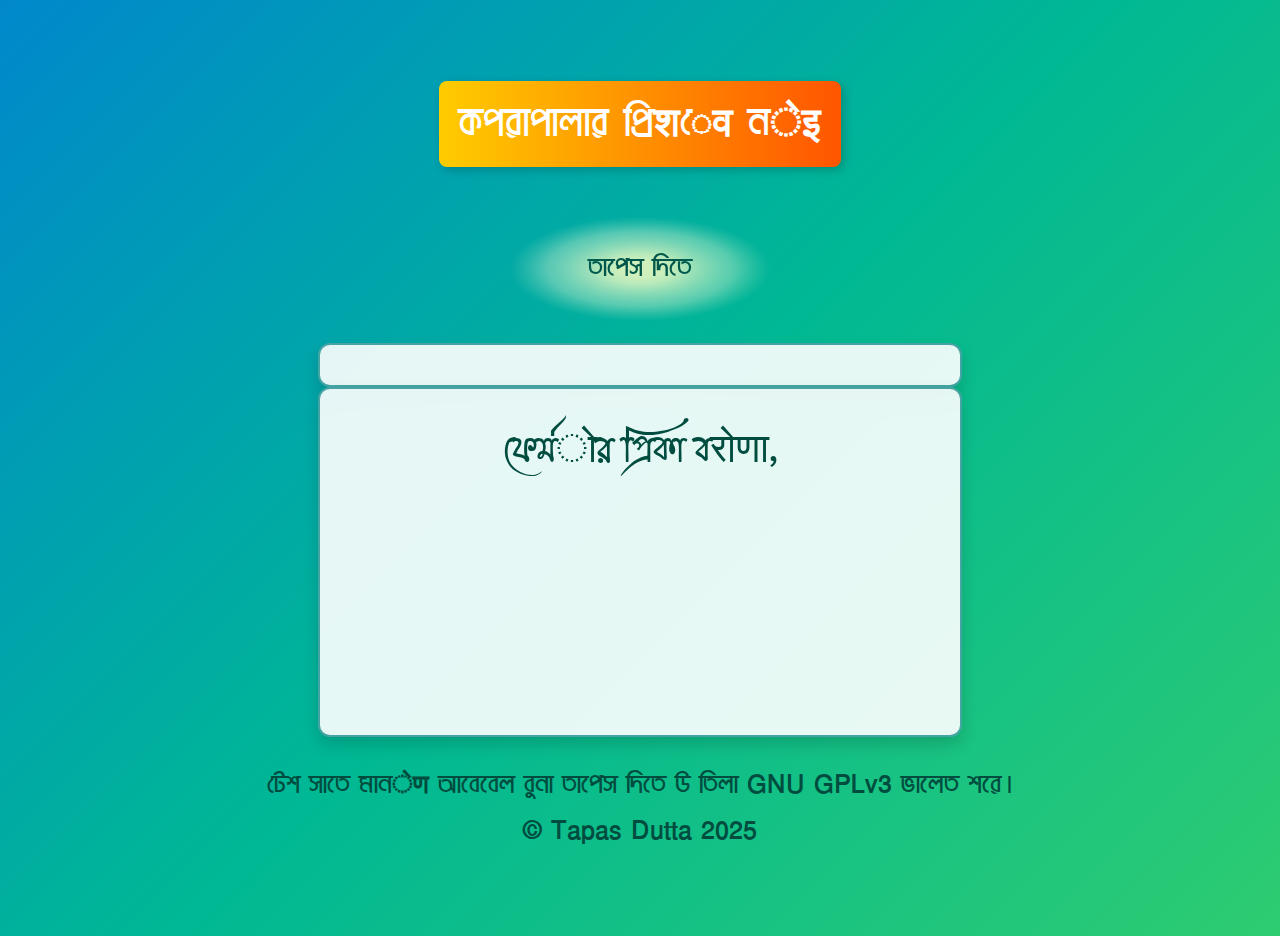
==== test.html @ f48b876c "Create test.html" ====
<!doctype html>
<html lang=bn>
<head>
<meta charset=UTF-8>
<meta name=viewport content="width=device-width,initial-scale=1">
<title>&#2453;&#2474;&#2480;&#2494;&#2474;&#2494;&#2482;&#2494;&#2480; &#2474;&#2509;&#2480;&#2495;&#2358;&#2503;&#2357; &#2472;&#2375;&#2311;</title>
<link href=stylesheet.css rel=stylesheet>
<style>
body{font-family:'Amar Bangla',bold;background:linear-gradient(135deg,#08c,#00b894,#2ecc71);color:#222;text-align:center;display:flex;flex-direction:column;align-items:center;justify-content:center;min-height:100vh;padding:10px;overflow-y:auto}
h1{font-size:clamp(26px,5vw,40px);font-weight:700;text-transform:uppercase;color:#fff;background:linear-gradient(90deg,#fc0,#f50);padding:8px 20px;border-radius:8px;display:inline-block;box-shadow:3px 3px 10px rgba(0,0,0,.2)}
h3,h2{font-size:clamp(12px,2.5vw,26px);font-weight:700;color:#004d40}
h2{position:relative;display:inline-block;padding:clamp(10px,2.8vw,30px) clamp(30px,8.4vw,80px);background:radial-gradient(ellipse at center,rgba(255,255,195,.9) 10%,rgba(255,255,215,.5) 50%,rgba(255,255,250,0) 70%);-webkit-mask-image:radial-gradient(ellipse at center,rgba(0,0,0,0.9) 20%,rgba(0,0,0,0.6) 60%,rgba(0,0,0,0.5) 70%),url('https://www.transparenttextures.com/patterns/dust.png')}
.poem-container{width:92%;max-width:600px;padding:20px;background:rgba(255,255,255,.9);border-radius:12px;box-shadow:0 8px 16px rgba(0,0,0,.15);backdrop-filter:blur(8px);border:2px solid rgba(0,128,128,.7);overflow-y:auto;max-height:70vh;animation:fadeIn 2s ease-in-out}
.line{font-size:clamp(17px,3.8vw,40px);font-family:'Kalpana Unicode',normal;line-height:1.6;margin:10px 0;opacity:0;position:relative;text-align:center;color:#004d40;font-weight:400;transform:translateY(20px)}
@keyframes smoothAppear{from{opacity:0;transform:translateY(20px)}to{opacity:1;transform:translateY(0)}}
@media (max-width:480px){.poem-container{max-height:65vh;padding:12px}.line{font-size:clamp(14px,5.5vw,25px)}}
</style>
</head>
<body>
<h1>&#2453;&#2474;&#2480;&#2494;&#2474;&#2494;&#2482;&#2494;&#2480; &#2474;&#2509;&#2480;&#2495;&#2358;&#2503;&#2357; &#2472;&#2375;&#2311;</h1>
<h2>&#2468;&#2494;&#2474;&#2503;&#2488; &#2470;&#2495;&#2468;&#2503;</h2>
<div class=poem-container>
<script>
let p=[
"&#2475;&#2503;&#2480;&#2509;&#2478;&#2379;&#2480; &#2474;&#2509;&#2480;&#2495;&#2453;&#2494; &#2476;&#2352;&#2379;&#2339;&#2366;,",
"&#2479;&#2474;&#2495;&#2468;&#2494;&#2480; &#2453;&#2495;&#2453;&#2367;&#2509;&#2463;&#2366;&#2404;",
"&#2476;&#2494;&#2480;&#2381;&#2467;&#2381;&#2351; &#2476;&#2509;&#2479;&#2503;&#2468;&#2496; &#2437;&#2474;&#2503;,",
"&#2482;&#2495;&#2468;&#2503; &#2453;&#2495;&#2453;&#2367;&#2509;&#2463;&#2366;&#2404;"
],l=document.createElement("div");l.className="poem-container";document.body.appendChild(l);
p.forEach(t=>{let d=document.createElement("div");d.className="line";d.innerHTML=t,l.appendChild(d)});
document.addEventListener("DOMContentLoaded",()=>{let e=document.querySelectorAll(".line"),t=400;
e.forEach((e,n)=>{setTimeout(()=>{e.style.opacity="1",e.style.transform="translateY(0)",e.style.animation="smoothAppear 1.5s ease-out forwards"},t),t+=1500})});
</script>
</div>
<h3>&#2463;&#2503;&#2486; &#2488;&#2494;&#2468;&#2503; &#2478;&#2494;&#2472;&#2375;&#2339; &#2438;&#2476;&#2503;&#2476;&#2503;&#2482; &#2476;&#2497;&#2472;&#2494; &#2468;&#2494;&#2474;&#2503;&#2488; &#2470;&#2495;&#2468;&#2503; &#2441; &#2468;&#2495;&#2482;&#2494; GNU GPLv3 &#2477;&#2494;&#2482;&#2503;&#2468; &#2486;&#2480;&#2503;&#2404;<br>© Tapas Dutta 2025</h3>
<audio id=bg-music loop autoplay>
<source src=https://www.bensound.com/bensound-music/bensound-slowmotion.mp3 type=audio/mpeg>
</audio>
<script>
(()=>{let a=document.getElementById("bg-music");
function p(){a.play()}a.play().catch(()=>{document.addEventListener("click",p,{once:!0}),document.addEventListener("touchstart",p,{once:!0})})})();
</script>
</body>
</html>
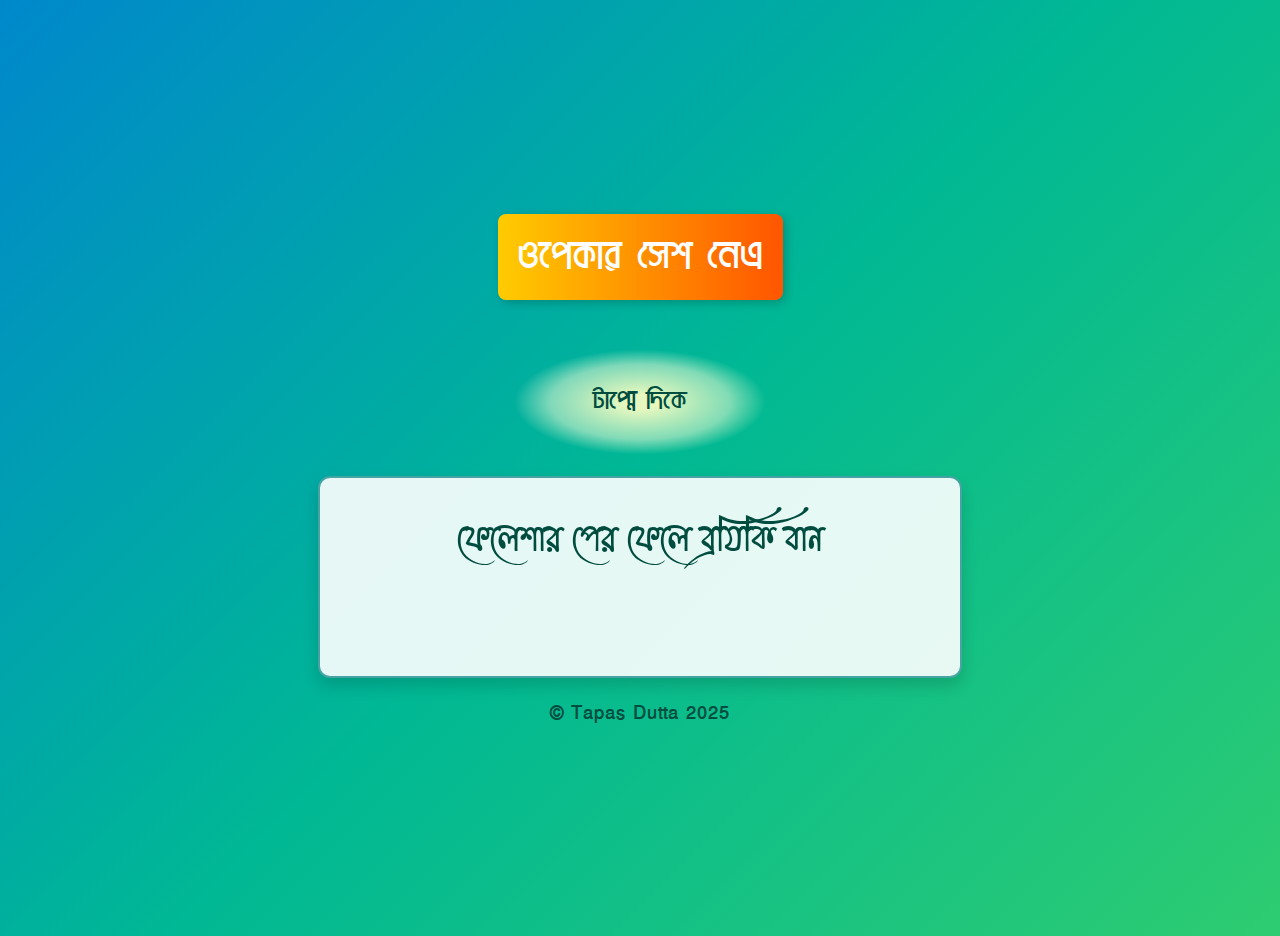
==== commit 2baf4d11: "Update test.html" ====
--- a/test.html
+++ b/test.html
@@ -1,44 +1,41 @@
-<!doctype html>
-<html lang=bn>
+<!DOCTYPE html>
+<html lang="bn">
 <head>
-<meta charset=UTF-8>
-<meta name=viewport content="width=device-width,initial-scale=1">
-<title>&#2453;&#2474;&#2480;&#2494;&#2474;&#2494;&#2482;&#2494;&#2480; &#2474;&#2509;&#2480;&#2495;&#2358;&#2503;&#2357; &#2472;&#2375;&#2311;</title>
-<link href=stylesheet.css rel=stylesheet>
-<style>
-body{font-family:'Amar Bangla',bold;background:linear-gradient(135deg,#08c,#00b894,#2ecc71);color:#222;text-align:center;display:flex;flex-direction:column;align-items:center;justify-content:center;min-height:100vh;padding:10px;overflow-y:auto}
-h1{font-size:clamp(26px,5vw,40px);font-weight:700;text-transform:uppercase;color:#fff;background:linear-gradient(90deg,#fc0,#f50);padding:8px 20px;border-radius:8px;display:inline-block;box-shadow:3px 3px 10px rgba(0,0,0,.2)}
-h3,h2{font-size:clamp(12px,2.5vw,26px);font-weight:700;color:#004d40}
-h2{position:relative;display:inline-block;padding:clamp(10px,2.8vw,30px) clamp(30px,8.4vw,80px);background:radial-gradient(ellipse at center,rgba(255,255,195,.9) 10%,rgba(255,255,215,.5) 50%,rgba(255,255,250,0) 70%);-webkit-mask-image:radial-gradient(ellipse at center,rgba(0,0,0,0.9) 20%,rgba(0,0,0,0.6) 60%,rgba(0,0,0,0.5) 70%),url('https://www.transparenttextures.com/patterns/dust.png')}
-.poem-container{width:92%;max-width:600px;padding:20px;background:rgba(255,255,255,.9);border-radius:12px;box-shadow:0 8px 16px rgba(0,0,0,.15);backdrop-filter:blur(8px);border:2px solid rgba(0,128,128,.7);overflow-y:auto;max-height:70vh;animation:fadeIn 2s ease-in-out}
-.line{font-size:clamp(17px,3.8vw,40px);font-family:'Kalpana Unicode',normal;line-height:1.6;margin:10px 0;opacity:0;position:relative;text-align:center;color:#004d40;font-weight:400;transform:translateY(20px)}
-@keyframes smoothAppear{from{opacity:0;transform:translateY(20px)}to{opacity:1;transform:translateY(0)}}
-@media (max-width:480px){.poem-container{max-height:65vh;padding:12px}.line{font-size:clamp(14px,5.5vw,25px)}}
-</style>
+    <meta charset="UTF-8">
+    <meta name="viewport" content="width=device-width, initial-scale=1.0">
+    <title>&#2451;&#2474;&#2503;&#2453;&#2494;&#2480; &#2488;&#2503;&#2486; &#2472;&#2503;&#2447;</title>
+    <link href="https://dutta1999tapas.github.io/poem/stylesheet.css" rel="stylesheet">
+    <style>
+        body{font-family:'Amar Bangla',bold;background:linear-gradient(135deg,#0088cc,#00b894,#2ecc71);color:#222;text-align:center;display:flex;flex-direction:column;align-items:center;justify-content:center;min-height:100vh;padding:10px;overflow-y:auto}
+        h1,h2,h3{font-weight:bold;color:#004d40}
+        h1{font-size:clamp(26px,5vw,40px);text-transform:uppercase;color:#fff;background:linear-gradient(90deg,#ffcc00,#ff5500);padding:8px 20px;border-radius:8px;display:inline-block;box-shadow:3px 3px 10px rgba(0,0,0,0.2)}
+        h2{font-size:clamp(15px,2.5vw,26px);position:relative;display:inline-block;padding:clamp(10px,2.8vw,30px) clamp(30px,8.4vw,80px);background:radial-gradient(ellipse at center,rgba(255,255,195,0.9) 10%,rgba(255,255,215,0.5) 50%,rgba(255,255,250,0) 70%)}
+        .p-c{width:92%;max-width:600px;padding:20px;background:rgba(255,255,255,0.9);border-radius:12px;box-shadow:0 8px 16px rgba(0,0,0,0.15);backdrop-filter:blur(8px);border:2px solid rgba(0,128,128,0.7);overflow-y:auto;max-height:70vh;animation:fadeIn 2s ease-in-out}
+        .l{font-size:clamp(17px,3.8vw,40px);font-family:'Kalpana Unicode',normal;line-height:1.6;margin:10px 0;opacity:0;position:relative;text-align:center;color:#004d40;font-weight:normal;transform:translateY(20px)}
+        @keyframes a1{from{opacity:0;transform:translateY(20px)}to{opacity:1;transform:translateY(0)}}
+        @media (max-width:480px){.p-c{max-height:65vh;padding:12px}.l{font-size:clamp(14px,5.5vw,25px)}}
+    </style>
 </head>
 <body>
-<h1>&#2453;&#2474;&#2480;&#2494;&#2474;&#2494;&#2482;&#2494;&#2480; &#2474;&#2509;&#2480;&#2495;&#2358;&#2503;&#2357; &#2472;&#2375;&#2311;</h1>
-<h2>&#2468;&#2494;&#2474;&#2503;&#2488; &#2470;&#2495;&#2468;&#2503;</h2>
-<div class=poem-container>
-<script>
-let p=[
-"&#2475;&#2503;&#2480;&#2509;&#2478;&#2379;&#2480; &#2474;&#2509;&#2480;&#2495;&#2453;&#2494; &#2476;&#2352;&#2379;&#2339;&#2366;,",
-"&#2479;&#2474;&#2495;&#2468;&#2494;&#2480; &#2453;&#2495;&#2453;&#2367;&#2509;&#2463;&#2366;&#2404;",
-"&#2476;&#2494;&#2480;&#2381;&#2467;&#2381;&#2351; &#2476;&#2509;&#2479;&#2503;&#2468;&#2496; &#2437;&#2474;&#2503;,",
-"&#2482;&#2495;&#2468;&#2503; &#2453;&#2495;&#2453;&#2367;&#2509;&#2463;&#2366;&#2404;"
-],l=document.createElement("div");l.className="poem-container";document.body.appendChild(l);
-p.forEach(t=>{let d=document.createElement("div");d.className="line";d.innerHTML=t,l.appendChild(d)});
-document.addEventListener("DOMContentLoaded",()=>{let e=document.querySelectorAll(".line"),t=400;
-e.forEach((e,n)=>{setTimeout(()=>{e.style.opacity="1",e.style.transform="translateY(0)",e.style.animation="smoothAppear 1.5s ease-out forwards"},t),t+=1500})});
-</script>
-</div>
-<h3>&#2463;&#2503;&#2486; &#2488;&#2494;&#2468;&#2503; &#2478;&#2494;&#2472;&#2375;&#2339; &#2438;&#2476;&#2503;&#2476;&#2503;&#2482; &#2476;&#2497;&#2472;&#2494; &#2468;&#2494;&#2474;&#2503;&#2488; &#2470;&#2495;&#2468;&#2503; &#2441; &#2468;&#2495;&#2482;&#2494; GNU GPLv3 &#2477;&#2494;&#2482;&#2503;&#2468; &#2486;&#2480;&#2503;&#2404;<br>© Tapas Dutta 2025</h3>
-<audio id=bg-music loop autoplay>
-<source src=https://www.bensound.com/bensound-music/bensound-slowmotion.mp3 type=audio/mpeg>
-</audio>
-<script>
-(()=>{let a=document.getElementById("bg-music");
-function p(){a.play()}a.play().catch(()=>{document.addEventListener("click",p,{once:!0}),document.addEventListener("touchstart",p,{once:!0})})})();
-</script>
+    <h1>&#2451;&#2474;&#2503;&#2453;&#2494;&#2480; &#2488;&#2503;&#2486; &#2472;&#2503;&#2447;</h1>
+    <h2>&#2463;&#2494;&#2474;&#2509;&#2478;&#2503; &#2470;&#2495;&#2453;&#2503;</h2>
+    <div class="p-c">
+        <div class="l">&#2475;&#2503;&#2482;&#2503;&#2486;&#2494;&#2480; &#2474;&#2503;&#2480; &#2475;&#2503;&#2482;&#2503; &#2476;&#2509;&#2480;&#2479;&#2495;&#2453;&#2495; &#2476;&#2494;&#2472;</div>
+        <div class="l">&#2478;&#2476;&#2480;&#2476;&#2494;&#2480; &#2488;&#2494;&#2489;&#2503; &#2453;&#2494;&#2488;!</div>
+    </div>
+    <h3>© Tapas Dutta 2025</h3>
+    <audio id="m" loop autoplay>
+        <source src="https://www.bensound.com/bensound-music/bensound-slowmotion.mp3" type="audio/mpeg">
+    </audio>
+    <script>
+        document.addEventListener("DOMContentLoaded", function () {
+            let x = document.querySelectorAll(".l"), t = 400;
+            x.forEach((e, i) => { setTimeout(() => { e.style.opacity = "1"; e.style.transform = "translateY(0)"; e.style.animation = "a1 1.5s ease-out forwards" }, t); t += 1500; });
+            let a = document.getElementById("m");
+            function p() { a.play().catch(() => { document.addEventListener("click", y, { once: true }); document.addEventListener("touchstart", y, { once: true }) }) }
+            function y() { a.play() }
+            p();
+        });
+    </script>
 </body>
 </html>
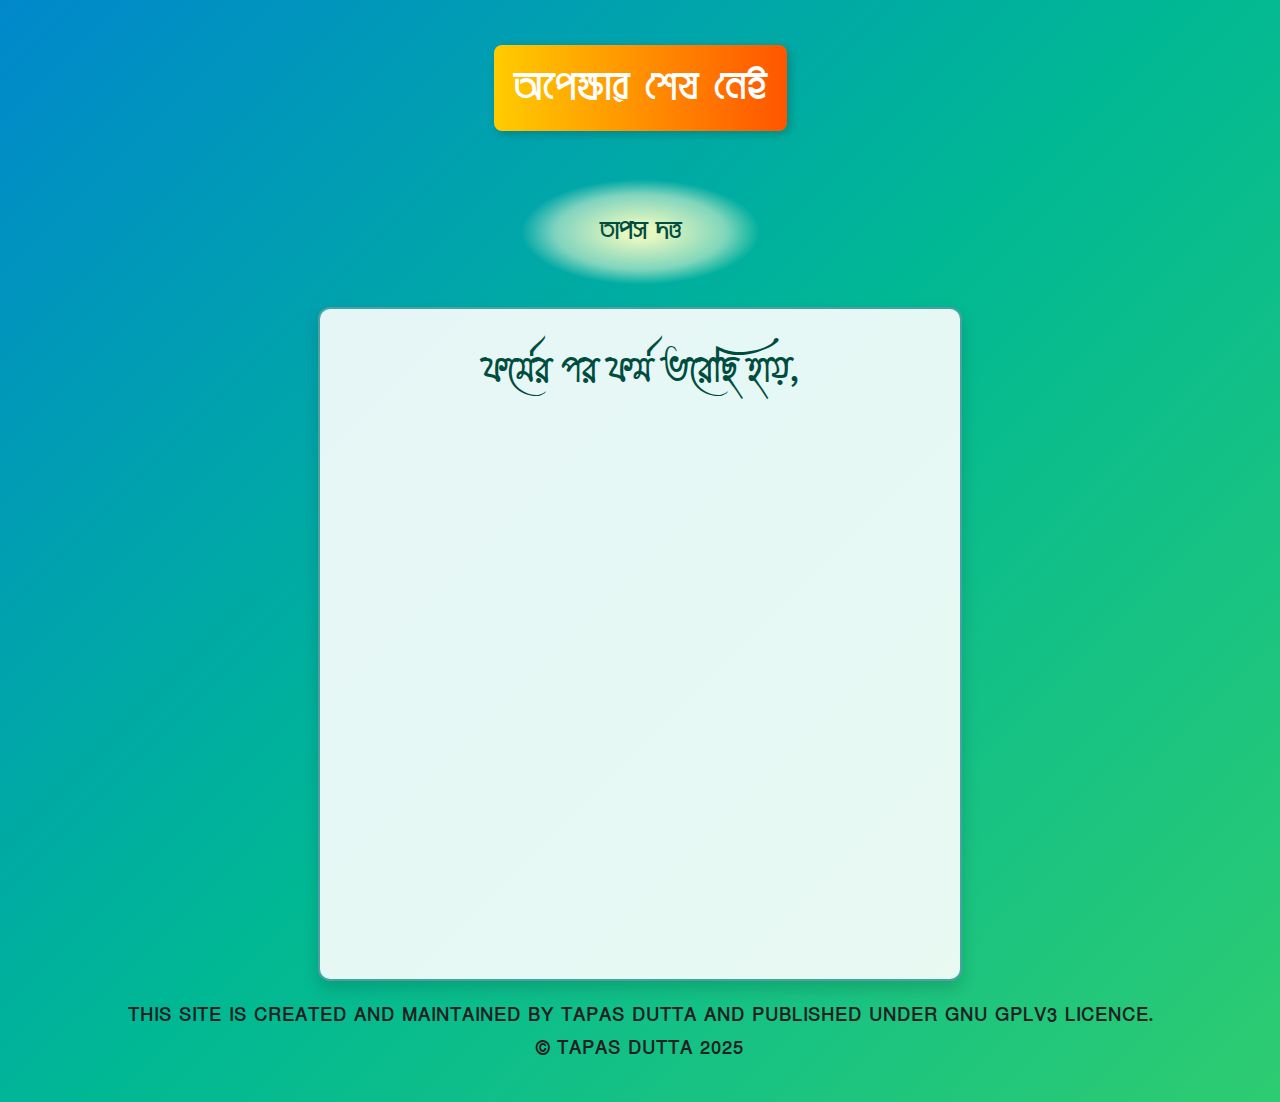
==== commit 642bf3a2: "Update test.html" ====
--- a/test.html
+++ b/test.html
@@ -1,41 +1,63 @@
 <!DOCTYPE html>
 <html lang="bn">
-<head>
-    <meta charset="UTF-8">
-    <meta name="viewport" content="width=device-width, initial-scale=1.0">
-    <title>&#2451;&#2474;&#2503;&#2453;&#2494;&#2480; &#2488;&#2503;&#2486; &#2472;&#2503;&#2447;</title>
-    <link href="https://dutta1999tapas.github.io/poem/stylesheet.css" rel="stylesheet">
-    <style>
-        body{font-family:'Amar Bangla',bold;background:linear-gradient(135deg,#0088cc,#00b894,#2ecc71);color:#222;text-align:center;display:flex;flex-direction:column;align-items:center;justify-content:center;min-height:100vh;padding:10px;overflow-y:auto}
-        h1,h2,h3{font-weight:bold;color:#004d40}
-        h1{font-size:clamp(26px,5vw,40px);text-transform:uppercase;color:#fff;background:linear-gradient(90deg,#ffcc00,#ff5500);padding:8px 20px;border-radius:8px;display:inline-block;box-shadow:3px 3px 10px rgba(0,0,0,0.2)}
-        h2{font-size:clamp(15px,2.5vw,26px);position:relative;display:inline-block;padding:clamp(10px,2.8vw,30px) clamp(30px,8.4vw,80px);background:radial-gradient(ellipse at center,rgba(255,255,195,0.9) 10%,rgba(255,255,215,0.5) 50%,rgba(255,255,250,0) 70%)}
-        .p-c{width:92%;max-width:600px;padding:20px;background:rgba(255,255,255,0.9);border-radius:12px;box-shadow:0 8px 16px rgba(0,0,0,0.15);backdrop-filter:blur(8px);border:2px solid rgba(0,128,128,0.7);overflow-y:auto;max-height:70vh;animation:fadeIn 2s ease-in-out}
-        .l{font-size:clamp(17px,3.8vw,40px);font-family:'Kalpana Unicode',normal;line-height:1.6;margin:10px 0;opacity:0;position:relative;text-align:center;color:#004d40;font-weight:normal;transform:translateY(20px)}
-        @keyframes a1{from{opacity:0;transform:translateY(20px)}to{opacity:1;transform:translateY(0)}}
-        @media (max-width:480px){.p-c{max-height:65vh;padding:12px}.l{font-size:clamp(14px,5.5vw,25px)}}
-    </style>
-</head>
-<body>
-    <h1>&#2451;&#2474;&#2503;&#2453;&#2494;&#2480; &#2488;&#2503;&#2486; &#2472;&#2503;&#2447;</h1>
-    <h2>&#2463;&#2494;&#2474;&#2509;&#2478;&#2503; &#2470;&#2495;&#2453;&#2503;</h2>
-    <div class="p-c">
-        <div class="l">&#2475;&#2503;&#2482;&#2503;&#2486;&#2494;&#2480; &#2474;&#2503;&#2480; &#2475;&#2503;&#2482;&#2503; &#2476;&#2509;&#2480;&#2479;&#2495;&#2453;&#2495; &#2476;&#2494;&#2472;</div>
-        <div class="l">&#2478;&#2476;&#2480;&#2476;&#2494;&#2480; &#2488;&#2494;&#2489;&#2503; &#2453;&#2494;&#2488;!</div>
-    </div>
-    <h3>© Tapas Dutta 2025</h3>
-    <audio id="m" loop autoplay>
-        <source src="https://www.bensound.com/bensound-music/bensound-slowmotion.mp3" type="audio/mpeg">
-    </audio>
-    <script>
-        document.addEventListener("DOMContentLoaded", function () {
-            let x = document.querySelectorAll(".l"), t = 400;
-            x.forEach((e, i) => { setTimeout(() => { e.style.opacity = "1"; e.style.transform = "translateY(0)"; e.style.animation = "a1 1.5s ease-out forwards" }, t); t += 1500; });
-            let a = document.getElementById("m");
-            function p() { a.play().catch(() => { document.addEventListener("click", y, { once: true }); document.addEventListener("touchstart", y, { once: true }) }) }
-            function y() { a.play() }
-            p();
-        });
-    </script>
-</body>
+	<head>
+		<meta charset="UTF-8">
+		<meta name="viewport" content="width=device-width, initial-scale=1.0">
+		<title>অপেক্ষার শেষ নেই</title>
+		<link href="https://dutta1999tapas.github.io/poem/stylesheet.css" rel="stylesheet">
+		<style>
+			body{font-family:'Amar Bangla',bold;background:linear-gradient(135deg,#0088cc,#00b894,#2ecc71);color:#222;text-align:center;display:flex;flex-direction:column;align-items:center;justify-content:center;min-height:100vh;padding:10px;overflow-y:auto;}
+			h1,h2,h3{text-transform:uppercase;font-weight:bold;}
+			h1{font-size:clamp(26px,5vw,40px);color:#fff;background:linear-gradient(90deg,#ffcc00,#ff5500);padding:8px 20px;border-radius:8px;box-shadow:3px 3px 10px rgba(0,0,0,0.2);}
+			h2{font-size:clamp(15px,2.5vw,26px);color:#004d40;display:inline-block;padding:clamp(10px,2.8vw,30px) clamp(30px,8.4vw,80px);background:radial-gradient(ellipse at center,rgba(255,255,195,0.9) 10%,rgba(255,255,215,0.5) 50%,rgba(255,255,250,0) 70%);}
+			.poem-container{width:92%;max-width:600px;padding:20px;background:rgba(255,255,255,0.9);border-radius:12px;box-shadow:0 8px 16px rgba(0,0,0,0.15);border:2px solid rgba(0,128,128,0.7);overflow-y:auto;max-height:70vh;animation:fadeIn 2s ease-in-out;}
+			.line{font-size:clamp(17px,3.8vw,40px);font-family:'Kalpana Unicode',normal;line-height:1.6;margin:10px 0;opacity:0;text-align:center;color:#004d40;font-weight:normal;transform:translateY(20px);}
+			@keyframes smoothAppear{from{opacity:0;transform:translateY(20px);}to{opacity:1;transform:translateY(0);}}
+			@media (max-width:480px){.poem-container{max-height:65vh;padding:12px;}.line{font-size:clamp(14px,5.5vw,25px);}}
+		</style>
+	</head>
+	<body>
+		<h1>অপেক্ষার শেষ নেই</h1>
+		<h2>তাপস দত্ত</h2>
+		<div class="poem-container">
+			<div class="line">ফর্মের পর ফর্ম ভরেছি হায়,</div>
+			<div class="line">স্বপ্নগুলো রয় ধুলায় আজও পড়ে।</div>
+			<div class="line">পরীক্ষার হলে কলম চালায়,</div>
+			<div class="line">ভয়ে কাঁপে বুক ফল বেরোলে।</div>
+			<br>
+			<div class="line">স্কুলে ছিলাম প্রথম সারি,</div>
+			<div class="line">প্রশ্ন মানেই ছিল খেলার ছল।</div>
+			<div class="line">আজও উত্তর ঠিকই করি,</div>
+			<div class="line">তবু নামটা কেন বাদ তালিকায় বল!</div>
+			<br>
+			<div class="line">বছর কেটে যায়, স্বপ্ন ফুরায়,</div>
+			<div class="line">পরিবার ভাবে চেষ্টা কম।</div>
+			<div class="line">কেউ বোঝে না ভাই,</div>
+			<div class="line">স্বপ্নই আজ গভীর রাতের কালো সমুদ্রের সম!</div>
+			<br>
+			<div class="line">চাকরি মানে ঘুষের খেলা,</div>
+			<div class="line">নিয়োগ মানে প্রতারণার জাল।</div>
+			<div class="line">পৃথিবী বলে, “তুই তো হেরেছিস,”</div>
+			<div class="line">হেরে যাবারও নেই যে আর বাকি কাল!</div>
+			<br>
+			<div class="line">সুযোগের মেয়াদ ফুরিয়ে যায়,</div>
+			<div class="line">ফিরে তাকাই ফাঁকা হাতে।</div>
+			<div class="line">স্বপ্নগুলো আজও বাঁচতে চায়,</div>
+			<div class="line">তবু মরে যায় সমাজের সাথে!</div>
+		</div>
+		<h3>This site is created and maintained by Tapas Dutta and published under GNU GPLv3 Licence.<br>© Tapas Dutta 2025</h3>
+		<audio id="bg-music" loop autoplay>
+			<source src="https://www.bensound.com/bensound-music/bensound-slowmotion.mp3" type="audio/mpeg">
+		</audio>
+		<script>
+			(function(){
+				let a=document.querySelectorAll(".line"),b=400;
+				a.forEach((c,d)=>{setTimeout(()=>{c.style.opacity="1";c.style.transform="translateY(0)";c.style.animation="smoothAppear 1.5s ease-out forwards";},b);b+=1500;});
+				let e=document.getElementById("bg-music");
+				function f(){e.play().catch(()=>{document.addEventListener("click",g,{once:true});document.addEventListener("touchstart",g,{once:true});});}
+				function g(){e.play();}
+				f();
+			})();
+		</script>
+	</body>
 </html>
